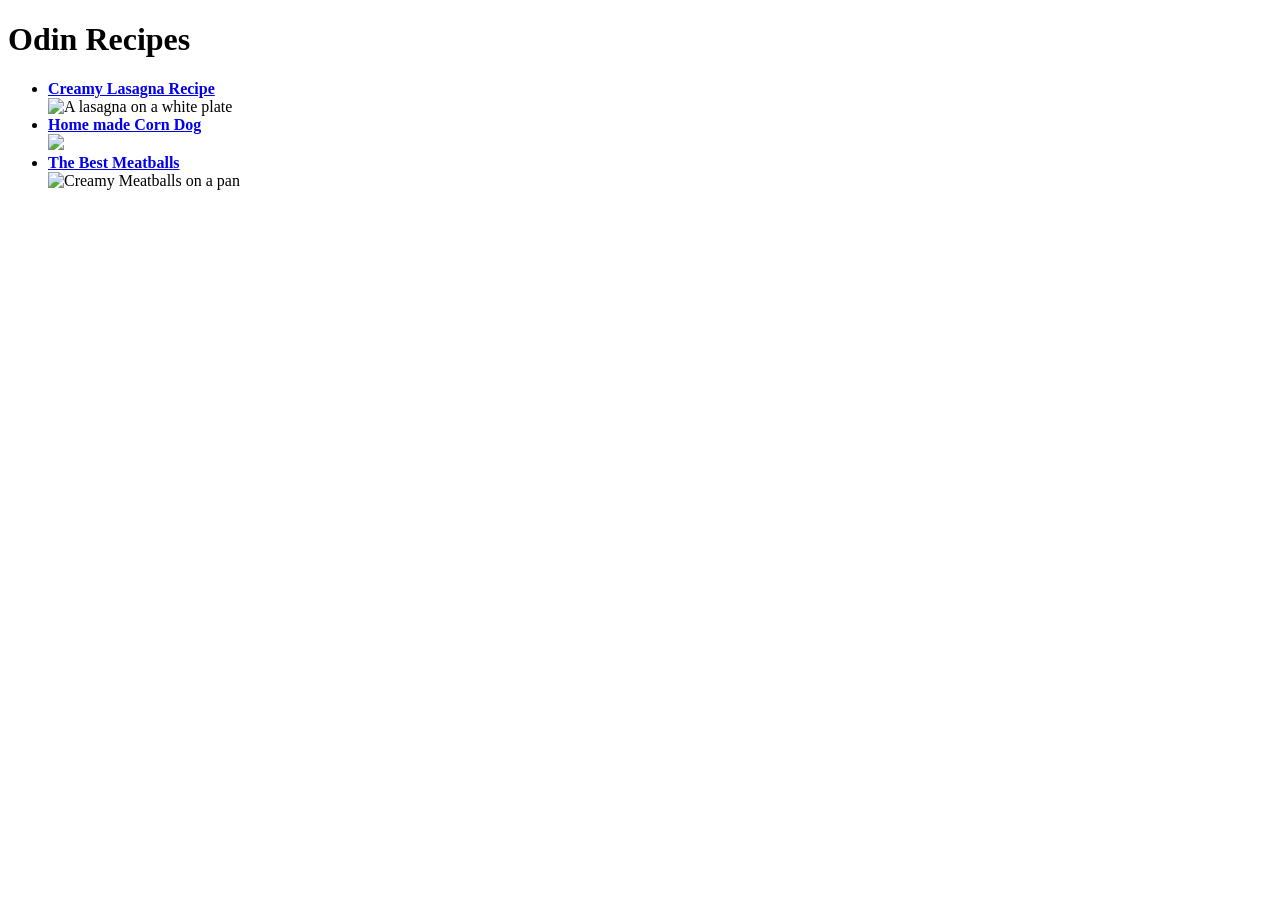
==== index.html @ 2db58f09 "You have completed your first project with HTML. And this is your first time to add a commit message" ====
<!DOCTYPE html>
<html lang="en">
<head>
    <meta charset="UTF-8">
    <meta http-equiv="X-UA-Compatible" content="IE=edge">
    <meta name="viewport" content="width=device-width, initial-scale=1.0">
    <title>My Favorite Recipes</title>
</head>
<body>
    <h1>Odin Recipes</h1>
    <ul>
        
       <li><a href="recipes/lasagna.html"><b>Creamy Lasagna Recipe</b></a></li> 
            <img src="https://www.allrecipes.com/thmb/p_EiwoviTKmM-tmLK1GO1Y2kWPs=/750x0/filters:no_upscale():max_bytes(150000):strip_icc():format(webp)/19344_homemade-lasagna_Rita2-1x1-1-b4f53c3ba2f4475c97665908a6fd1783.jpg" alt="A lasagna on a white plate">
        <li><a href="recipes/corndog.html"><b>Home made Corn Dog</b></a></li>
            <img src="https://imagesvc.meredithcorp.io/v3/mm/image?url=https%3A%2F%2Fpublic-assets.meredithcorp.io%2Feedf58777782615afbaef6cb847246df%2F1667689767127IMG_20221105_160302333-1-.jpg&q=60&c=sc&orient=true&poi=auto&h=512 alt="Corn Dogs on a white tissue">
        <li><a href="recipes/meatballs.html"><b>The Best Meatballs</b></a></li>
            <img src="https://imagesvc.meredithcorp.io/v3/mm/image?url=https%3A%2F%2Fpublic-assets.meredithcorp.io%2F9ea450b52b84171b85517d4d704d53c1%2F1644790793italianmeatballs2.jpg&q=60&c=sc&orient=true&poi=auto&h=512" alt="Creamy Meatballs on a pan">

    </ul>
    
</body>
</html>
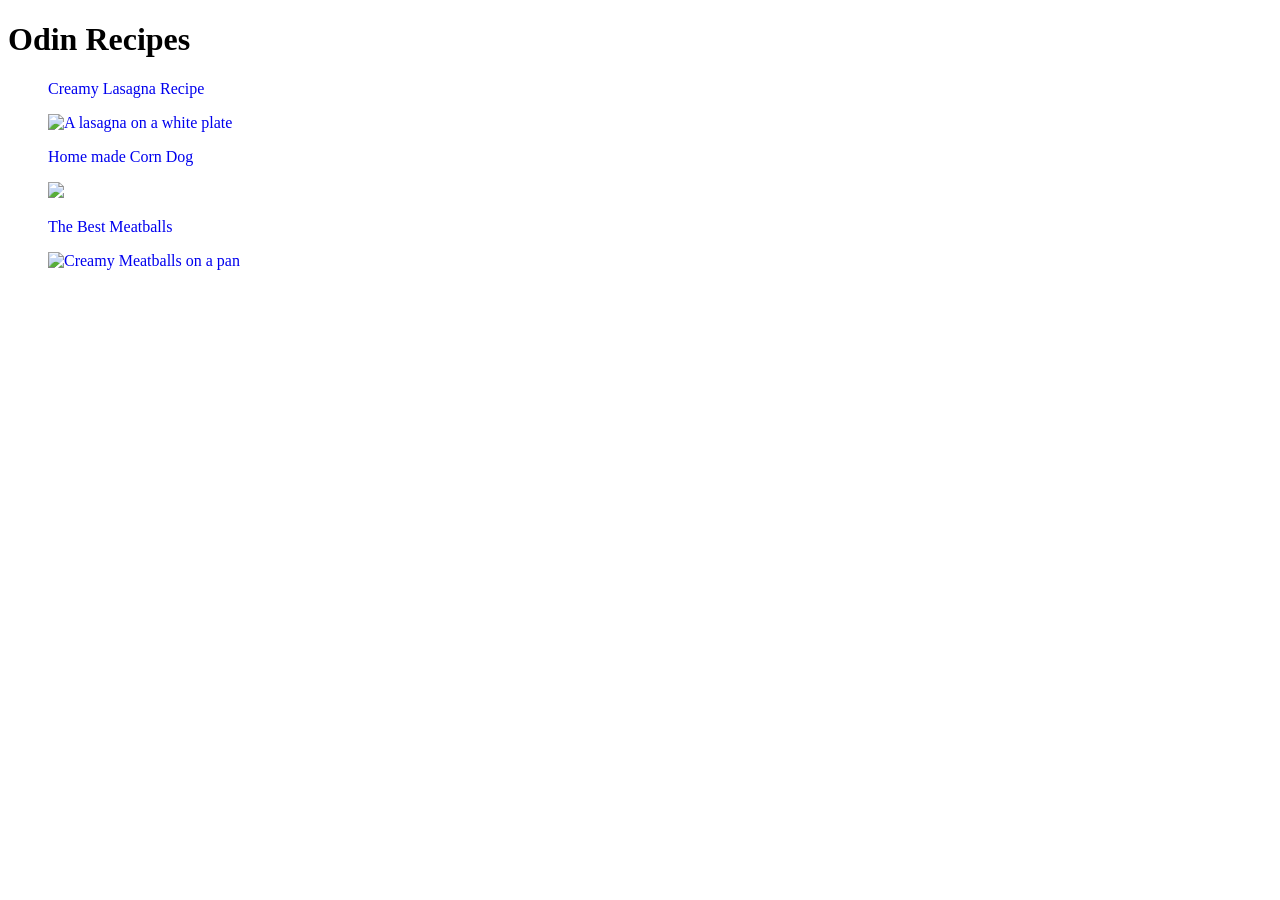
==== commit 4412c564: "You applied what you learn in css Buttons are applied for each page linking them together for easy u" ====
--- a/index.html
+++ b/index.html
@@ -5,17 +5,23 @@
     <meta http-equiv="X-UA-Compatible" content="IE=edge">
     <meta name="viewport" content="width=device-width, initial-scale=1.0">
     <title>My Favorite Recipes</title>
+    <link rel="stylesheet" href="style.css">
 </head>
 <body>
-    <h1>Odin Recipes</h1>
+    <h1 class="header">Odin Recipes</h1>
     <ul>
         
-       <li><a href="recipes/lasagna.html"><b>Creamy Lasagna Recipe</b></a></li> 
-            <img src="https://www.allrecipes.com/thmb/p_EiwoviTKmM-tmLK1GO1Y2kWPs=/750x0/filters:no_upscale():max_bytes(150000):strip_icc():format(webp)/19344_homemade-lasagna_Rita2-1x1-1-b4f53c3ba2f4475c97665908a6fd1783.jpg" alt="A lasagna on a white plate">
-        <li><a href="recipes/corndog.html"><b>Home made Corn Dog</b></a></li>
-            <img src="https://imagesvc.meredithcorp.io/v3/mm/image?url=https%3A%2F%2Fpublic-assets.meredithcorp.io%2Feedf58777782615afbaef6cb847246df%2F1667689767127IMG_20221105_160302333-1-.jpg&q=60&c=sc&orient=true&poi=auto&h=512 alt="Corn Dogs on a white tissue">
-        <li><a href="recipes/meatballs.html"><b>The Best Meatballs</b></a></li>
-            <img src="https://imagesvc.meredithcorp.io/v3/mm/image?url=https%3A%2F%2Fpublic-assets.meredithcorp.io%2F9ea450b52b84171b85517d4d704d53c1%2F1644790793italianmeatballs2.jpg&q=60&c=sc&orient=true&poi=auto&h=512" alt="Creamy Meatballs on a pan">
+       <a href="recipes/lasagna.html" style="text-decoration: none"><p class="recipetitles">Creamy Lasagna Recipe</p></a>
+
+       <a href="recipes/lasagna.html" style="text-decoration: none"><img id="lasagnapic" src="https://www.allrecipes.com/thmb/p_EiwoviTKmM-tmLK1GO1Y2kWPs=/750x0/filters:no_upscale():max_bytes(150000):strip_icc():format(webp)/19344_homemade-lasagna_Rita2-1x1-1-b4f53c3ba2f4475c97665908a6fd1783.jpg" alt="A lasagna on a white plate"></a>
+
+        <a href="recipes/corndog.html" style="text-decoration: none;"><p class="recipetitles">Home made Corn Dog</p></a>
+
+        <a href="recipes/corndog.html" style="text-decoration: none;"><img id="corndogpic" src="https://imagesvc.meredithcorp.io/v3/mm/image?url=https%3A%2F%2Fpublic-assets.meredithcorp.io%2Feedf58777782615afbaef6cb847246df%2F1667689767127IMG_20221105_160302333-1-.jpg&q=60&c=sc&orient=true&poi=auto&h=512 alt="Corn Dogs on a white tissue"></a>
+
+        <a href="recipes/meatballs.html" style="text-decoration: none;"><p class="recipetitles">The Best Meatballs</p></a>
+
+        <a href="recipes/meatballs.html" style="text-decoration: none;"><img id="meatballspic" src="https://imagesvc.meredithcorp.io/v3/mm/image?url=https%3A%2F%2Fpublic-assets.meredithcorp.io%2F9ea450b52b84171b85517d4d704d53c1%2F1644790793italianmeatballs2.jpg&q=60&c=sc&orient=true&poi=auto&h=512" alt="Creamy Meatballs on a pan"></a>
 
     </ul>
     
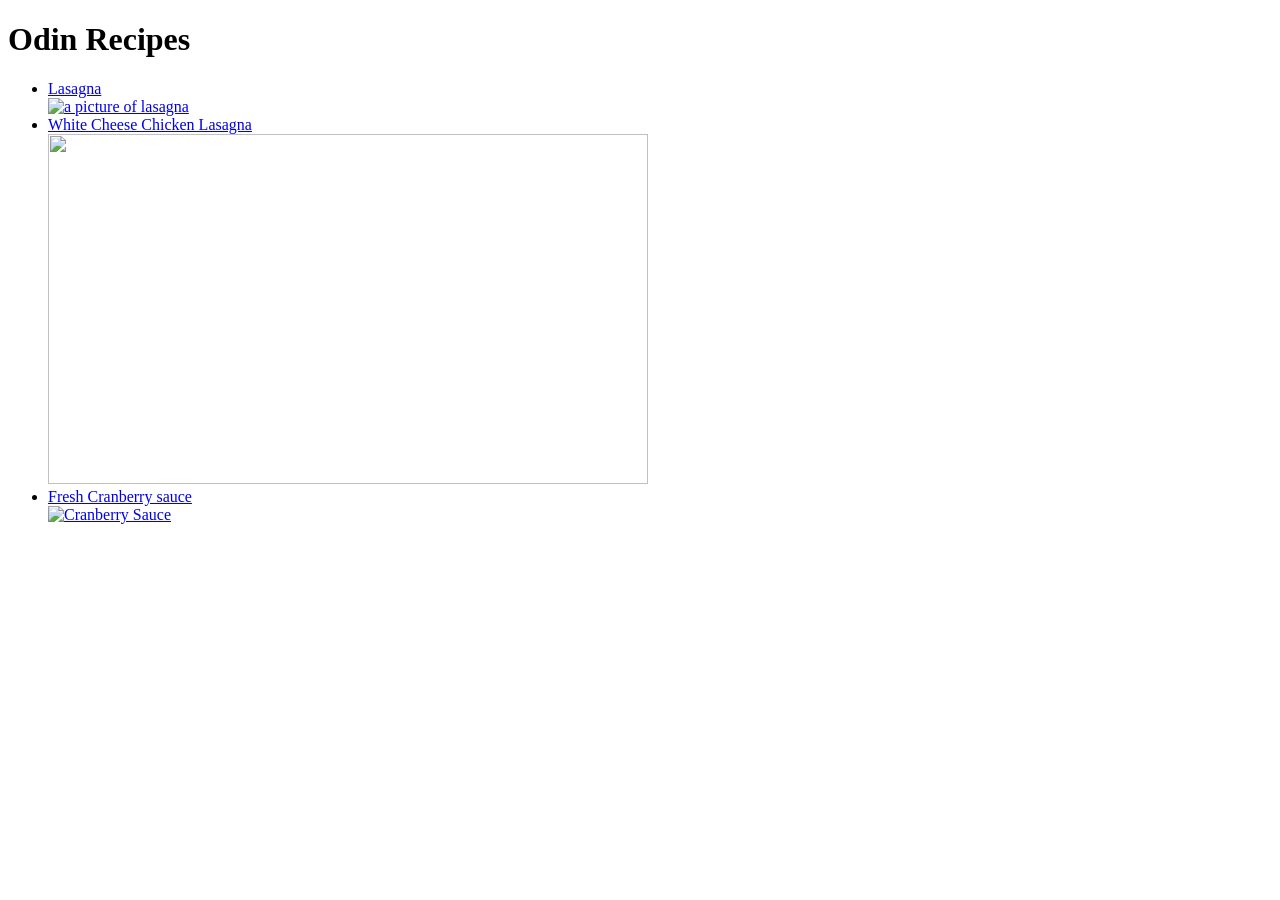
==== commit 86af85e0: "Add 2 new recipes on the page" ====
--- a/index.html
+++ b/index.html
@@ -2,28 +2,40 @@
 <html lang="en">
 <head>
     <meta charset="UTF-8">
-    <meta http-equiv="X-UA-Compatible" content="IE=edge">
     <meta name="viewport" content="width=device-width, initial-scale=1.0">
-    <title>My Favorite Recipes</title>
-    <link rel="stylesheet" href="style.css">
+    <title>Odin Recipes</title>
 </head>
+
 <body>
-    <h1 class="header">Odin Recipes</h1>
+
+    <h1>Odin Recipes</h1>
+    
+   
+   
     <ul>
-        
-       <a href="recipes/lasagna.html" style="text-decoration: none"><p class="recipetitles">Creamy Lasagna Recipe</p></a>
+        <li><a href="recipes/lasagna.html">Lasagna</a></li>
+    
+    
+    
+            <a href="recipes/lasagna.html"> <img src="https://imagesvc.meredithcorp.io/v3/mm/image?url=https%3A%2F%2Fstatic.onecms.io%2Fwp-content%2Fuploads%2Fsites%2F43%2F2022%2F12%2F01%2F4x3-PASSANO_ALR0123_Makeovers_Lasagna_4591.jpg&q=60&c=sc&poi=auto&orient=true&h=512" width="600" height="350" alt="a picture of lasagna"> </a> 
 
-       <a href="recipes/lasagna.html" style="text-decoration: none"><img id="lasagnapic" src="https://www.allrecipes.com/thmb/p_EiwoviTKmM-tmLK1GO1Y2kWPs=/750x0/filters:no_upscale():max_bytes(150000):strip_icc():format(webp)/19344_homemade-lasagna_Rita2-1x1-1-b4f53c3ba2f4475c97665908a6fd1783.jpg" alt="A lasagna on a white plate"></a>
+    
 
-        <a href="recipes/corndog.html" style="text-decoration: none;"><p class="recipetitles">Home made Corn Dog</p></a>
 
-        <a href="recipes/corndog.html" style="text-decoration: none;"><img id="corndogpic" src="https://imagesvc.meredithcorp.io/v3/mm/image?url=https%3A%2F%2Fpublic-assets.meredithcorp.io%2Feedf58777782615afbaef6cb847246df%2F1667689767127IMG_20221105_160302333-1-.jpg&q=60&c=sc&orient=true&poi=auto&h=512 alt="Corn Dogs on a white tissue"></a>
+        <li><a href="recipes/whitecheesechicken.html">White Cheese Chicken Lasagna</a></li>
 
-        <a href="recipes/meatballs.html" style="text-decoration: none;"><p class="recipetitles">The Best Meatballs</p></a>
+            <a href="recipes/whitecheesechicken.html"><img src="https://www.allrecipes.com/thmb/AcPbU44bvSrV4RYAHqcPtni1G4E=/0x512/filters:no_upscale():max_bytes(150000):strip_icc():format(webp)/8758-White-Cheese-Chicken-Lasagna-DDMFS-3x4-0177-2147ea1ce51c42228efdcb907819b5c2.jpg" width="600" height="350"></a>
 
-        <a href="recipes/meatballs.html" style="text-decoration: none;"><img id="meatballspic" src="https://imagesvc.meredithcorp.io/v3/mm/image?url=https%3A%2F%2Fpublic-assets.meredithcorp.io%2F9ea450b52b84171b85517d4d704d53c1%2F1644790793italianmeatballs2.jpg&q=60&c=sc&orient=true&poi=auto&h=512" alt="Creamy Meatballs on a pan"></a>
+        <li><a href="recipes/cranberrysauce.html">Fresh Cranberry sauce</a></li>
+
+            <a href="recipes/cranberrysauce.html"><img src="https://www.allrecipes.com/thmb/_Ju176WPFt6RoaTjd1OVCOiUQtM=/750x0/filters:no_upscale():max_bytes(150000):strip_icc():format(webp)/239960-fresh-cranberry-sauce-baking-nana-4x3-1626611-a8232754481b40dd8a292295f6f64c56.jpg" height="350" width="600" alt="Cranberry Sauce"></a>
+
+
 
     </ul>
+
     
+
 </body>
+
 </html>
